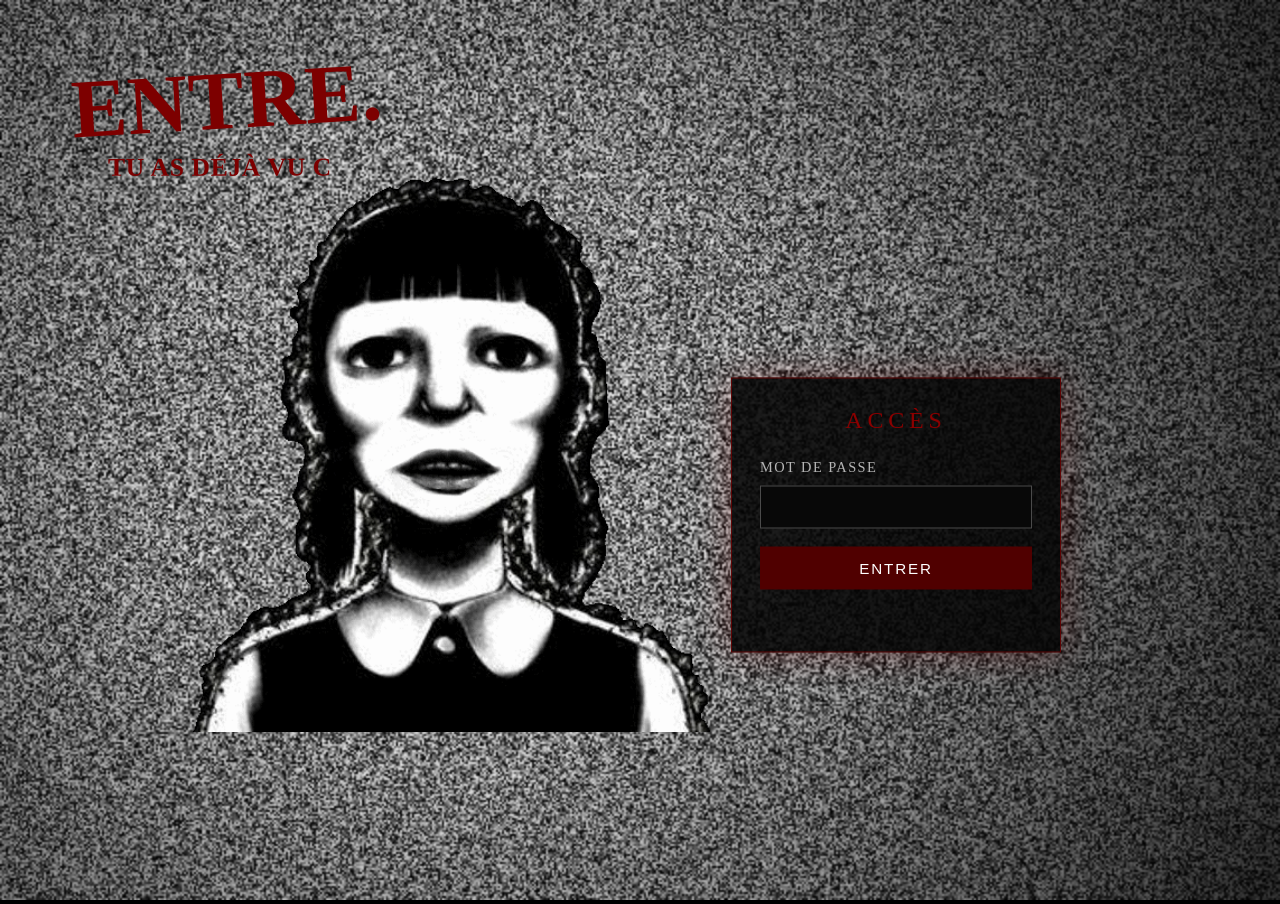
==== historique.html @ cc0117b8 "Add files via upload" ====
<!DOCTYPE html>
<html lang="fr">

<head>

    <meta charset="UTF-8">

    <meta
        name="viewport"
        content="width=device-width, initial-scale=1.0"
    >

    <title>
        Historique — Magical Pyan !!!
    </title>

    <link
        rel="stylesheet"
        href="style.css"
    >

</head>


<body class="list-page-body">


    <!-- =========================
         NAVIGATION
    ========================== -->

    <header class="navbar">

        <a
            href="index.html"
            class="logo"
        >
            Magical Pyan !!!
        </a>


        <nav class="menu">

            <a
                href="index.html"
                class="menu-link"
            >
                Accueil
            </a>

            <a
                href="magical-girls.html"
                class="menu-link"
            >
                Magical Girls
            </a>

            <a
                href="romance.html"
                class="menu-link"
            >
                Romance
            </a>

        </nav>


        <div class="nav-actions">

            <a
    href="ma-liste.html"
    class="nav-button nav-button-link"
>
    ♡ Ma liste
</a>


<a
    href="mon-espace.html"
    class="nav-button nav-button-link"
>
    ♡ Mon espace
</a>


<button
    class="nav-button"
    id="search-button"
    type="button"
>
    ⌕ Rechercher
</button>
        </div>

    </header>



    <!-- =========================
         RECHERCHE
    ========================== -->

    <section
        class="search-panel"
        id="search-panel"
    >

        <div class="search-box">

            <span class="search-icon">
                ⌕
            </span>


            <input
                type="search"
                id="search-input"
                placeholder="Rechercher un anime ou un titre alternatif..."
                autocomplete="off"
            >


            <button
                type="button"
                id="close-search"
                class="close-search"
                aria-label="Fermer la recherche"
            >
                ×
            </button>

        </div>


        <div
            class="search-results"
            id="search-results"
        ></div>

    </section>



    <!-- =========================
         HISTORIQUE
    ========================== -->

    <main class="my-list-page">

        <section class="my-list-section">


            <div class="my-list-heading">

                <p class="section-kicker">
                    ✧ Ton activité
                </p>

                <h1>
                    Historique
                </h1>

            </div>



            <!-- =====================
                 HISTORIQUE VIDE
            ====================== -->

            <div
                class="my-list-empty"
                id="history-empty"
            >

                <p class="empty-message">
                    ✧ Ton historique est encore vide ✧
                </p>

                <p class="empty-description">
                    Regarde un épisode pour le retrouver ici !
                </p>

            </div>



            <!-- =====================
                 HISTORIQUE
            ====================== -->

            <div
                class="history-list"
                id="history-list"
            ></div>


        </section>

    </main>



    <!-- =========================
         FOOTER
    ========================== -->

    <footer>

        <div class="footer-logo">
            Magical Pyan !!!
        </div>

        <p>
            ✧ Un petit coin magique pour regarder des anime ✧
        </p>

    </footer>



    <script src="script.js"></script>

</body>

</html>
---- style.css ----
```css
/* =========================================
   MAGICAL PYAN !!!
   STYLE
========================================= */


/* =========================================
   BASE
========================================= */

* {
    margin: 0;
    padding: 0;
    box-sizing: border-box;

    /*
       Le curseur reste toujours le même,
       même sur les éléments cliquables.
    */

    cursor: url("data:image/svg+xml,%3Csvg xmlns='http://www.w3.org/2000/svg' width='32' height='32' viewBox='0 0 32 32'%3E%3Cpath d='M16 27 C14 25 5 20 5 12 C5 7 11 5 16 10 C21 5 27 7 27 12 C27 20 18 25 16 27Z' fill='white' transform='rotate(180 16 16)'/%3E%3C/svg%3E") 16 16, auto;
}


html {
    scroll-behavior: smooth;
}


body {
    min-height: 100vh;

    font-family:
        Georgia,
        "Times New Roman",
        serif;

    color: #74677c;

    background:
        radial-gradient(
            circle at 10% 10%,
            rgba(255, 225, 242, 0.55),
            transparent 25%
        ),
        radial-gradient(
            circle at 90% 10%,
            rgba(218, 240, 255, 0.65),
            transparent 28%
        ),
        radial-gradient(
            circle at 50% 100%,
            rgba(240, 226, 255, 0.6),
            transparent 30%
        ),
        #fffaff;

    overflow-x: hidden;
}


/* =========================================
   NAVIGATION
========================================= */

.navbar {
    width: 100%;

    display: flex;
    align-items: center;
    justify-content: space-between;

    padding: 24px 5%;

    background:
        rgba(
            255,
            250,
            255,
            0.9
        );

    border-bottom:
        1px solid
        rgba(
            203,
            177,
            214,
            0.2
        );

    position: relative;

    z-index: 10;
}


/* =========================================
   LOGO
========================================= */

.logo {
    color: #fff1a8;

    text-decoration: none;

    font-size: 1.7rem;

    font-weight: bold;

    letter-spacing: 1px;

    text-shadow: none;

    transition:
        transform 0.2s ease;
}


.logo:hover {
    transform:
        scale(1.02);

    text-shadow: none;
}


/* =========================================
   MENU
========================================= */

.menu {
    display: flex;

    align-items: center;

    gap: 38px;

    margin-left: 30px;
}


.menu-link {
    position: relative;

    color: #817488;

    text-decoration: none;

    font-size: 1rem;

    font-weight: normal;

    transition:
        color 0.2s ease,
        font-size 0.2s ease;

    text-shadow: none;
}


/* Survol */

.menu-link:hover {
    color: #ffffff;

    font-size: 1.045rem;

    text-shadow: none;
}


/* ÉTOILE SOUS LE LIEN */

.menu-link::after {
    content: "✦";

    position: absolute;

    left: 50%;

    bottom: -17px;

    transform:
        translateX(-50%)
        translateY(4px);

    color: transparent;

    font-size: 0.65rem;

    transition:
        color 0.2s ease,
        transform 0.2s ease;
}


.menu-link:hover::after {
    color: #ffffff;

    transform:
        translateX(-50%)
        translateY(0);
}


/*
   L'onglet actif conserve sa couleur normale.
*/

.menu-link.active {
    color: #817488;

    text-shadow: none;
}


/* =========================================
   BOUTONS DE NAVIGATION
========================================= */

.nav-actions {
    display: flex;

    gap: 10px;
}


.nav-button {
    border:
        1px solid
        rgba(
            190,
            157,
            211,
            0.25
        );

    background:
        rgba(
            255,
            255,
            255,
            0.65
        );

    color: #806d8b;

    padding:
        9px
        14px;

    border-radius: 20px;

    font-family: inherit;

    font-size: 0.85rem;

    text-shadow: none;

    transition:
        background 0.2s ease,
        transform 0.2s ease;
}


.nav-button:hover {
    background: #ffffff;

    transform:
        translateY(-2px);
}


/* =========================================
   SECTION À L'AFFICHE
========================================= */

.featured-section {
    width: 90%;

    max-width: 1250px;

    margin: 0 auto;

    padding:
        75px
        0
        55px;
}


.featured-section .section-heading {
    margin-bottom: 28px;
}


.section-kicker {
    color: #c68db4;

    font-size: 0.75rem;

    letter-spacing: 2px;

    margin-bottom: 6px;

    text-shadow: none;
}


.featured-section .section-heading h1 {
    color: #806a8b;

    font-size: 2.3rem;

    font-weight: normal;

    text-shadow: none;
}


/* =========================================
   GRANDE CARTE À L'AFFICHE
========================================= */

.featured-anime {
    display: grid;

    grid-template-columns:
        minmax(300px, 1fr)
        minmax(300px, 1fr);

    gap: 55px;

    align-items: center;

    padding: 25px;

    border-radius: 28px;

    background:
        rgba(
            255,
            255,
            255,
            0.5
        );

    border:
        1px solid
        rgba(
            202,
            174,
            216,
            0.22
        );

    /*
       Important :
       la grande carte est maintenant
       un lien et ne doit pas souligner
       tout son contenu.
    */

    text-decoration: none;

    color: inherit;
}


.featured-anime:hover {
    text-decoration: none;

    color: inherit;
}


/* =========================================
   IMAGE GRANDE CARTE
========================================= */

.featured-image {
    width: 100%;

    height: 430px;

    display: flex;

    align-items: center;

    justify-content: center;

    overflow: hidden;

    border-radius: 22px;

    background:
        radial-gradient(
            circle at 50% 35%,
            #ffffff 0%,
            #eee1fa 38%,
            #dceefa 100%
        );

    border:
        1px solid
        rgba(
            196,
            170,
            216,
            0.2
        );
}


.featured-image img {
    width: 100%;

    height: 100%;

    display: block;

    object-fit: cover;
}


/* =========================================
   INFORMATIONS GRANDE CARTE
========================================= */

.featured-info {
    padding: 20px;
}


.featured-label {
    color: #c18aad;

    font-size: 0.7rem;

    letter-spacing: 3px;

    margin-bottom: 10px;

    text-shadow: none;
}


.featured-info h2 {
    color: #806b89;

    font-size: 2.8rem;

    font-weight: normal;

    text-shadow: none;
}


.featured-description {
    max-width: 500px;

    margin-top: 20px;

    color: #827688;

    line-height: 1.8;

    font-size: 1rem;

    text-shadow: none;
}


/* =========================================
   TAGS
========================================= */

.tags {
    display: flex;

    flex-wrap: wrap;

    gap: 8px;

    margin-top: 18px;
}


.tags span {
    padding:
        6px
        12px;

    border-radius: 20px;

    background:
        rgba(
            239,
            222,
            246,
            0.7
        );

    color: #96769f;

    font-size: 0.7rem;

    text-shadow: none;
}


/* =========================================
   BOUTONS PRINCIPAUX
========================================= */

.featured-buttons {
    display: flex;

    gap: 12px;

    margin-top: 28px;
}


.main-button,
.secondary-button {
    padding:
        13px
        20px;

    border-radius: 30px;

    font-family: inherit;

    font-size: 0.9rem;

    text-shadow: none;

    transition:
        transform 0.2s ease,
        background 0.2s ease;
}


.main-button {
    border: none;

    color: #ffffff;

    background:
        linear-gradient(
            135deg,
            #d99abb,
            #baa1d8
        );
}


.secondary-button {
    border:
        1px solid
        rgba(
            190,
            157,
            211,
            0.3
        );

    background:
        rgba(
            255,
            255,
            255,
            0.7
        );

    color: #846e8f;
}


.main-button:hover,
.secondary-button:hover {
    transform:
        translateY(-2px);
}


/* =========================================
   CONTINUER LE VISIONNAGE
========================================= */

.content-section {
    width: 90%;

    max-width: 1250px;

    margin: 0 auto;

    padding:
        55px
        0
        100px;
}


.content-section .section-heading {
    display: flex;

    align-items: end;

    justify-content: space-between;

    margin-bottom: 28px;
}


.content-section h2 {
    color: #806a8b;

    font-size: 2rem;

    font-weight: normal;

    text-shadow: none;
}


.see-all {
    color: #b17da7;

    text-decoration: none;

    font-size: 0.9rem;

    text-shadow: none;
}


.see-all:hover {
    color: #d080ae;
}


/* =========================================
   CARTES ANIME
========================================= */

.anime-row {
    display: flex;

    gap: 22px;

    flex-wrap: wrap;
}


.anime-card {
    width: 230px;

    display: block;

    text-decoration: none;

    color: inherit;

    transition:
        transform 0.2s ease;
}


.anime-card:hover {
    transform:
        translateY(-5px);

    text-decoration: none;
}


/*
   Les miniatures normales restent
   verticales.
*/

.anime-image {
    width: 100%;

    height: 300px;

    display: flex;

    align-items: center;

    justify-content: center;

    overflow: hidden;

    border-radius: 20px;

    background:
        linear-gradient(
            145deg,
            #f8e6f3,
            #e3eefb
        );

    border:
        1px solid
        rgba(
            191,
            158,
            211,
            0.25
        );
}


.anime-image img {
    width: 100%;

    height: 100%;

    display: block;

    object-fit: cover;
}


.anime-info {
    padding:
        12px
        4px;
}


.anime-info h3 {
    color: #806b88;

    font-size: 1rem;

    font-weight: normal;

    text-shadow: none;
}


.anime-info p {
    color: #a99aaa;

    margin-top: 4px;

    font-size: 0.8rem;

    text-shadow: none;
}


/* =========================================
   BARRE DE PROGRESSION
========================================= */

.progress {
    width: 100%;

    height: 4px;

    background: #eee2f0;

    overflow: hidden;
}


.progress-bar {
    width: 35%;

    height: 100%;

    background:
        linear-gradient(
            90deg,
            #d89abb,
            #bca1d7
        );
}


/* =========================================
   FOOTER
========================================= */

footer {
    padding:
        45px
        20px;

    text-align: center;

    border-top:
        1px solid
        rgba(
            190,
            157,
            211,
            0.2
        );

    background:
        rgba(
            255,
            247,
            255,
            0.7
        );
}


.footer-logo {
    color: #fff1a8;

    font-size: 1.3rem;

    font-weight: bold;

    text-shadow: none;
}


footer p {
    margin-top: 10px;

    color: #a99aaa;

    font-size: 0.8rem;

    text-shadow: none;
}


/* =========================================
   PAGE DE PRÉSENTATION D'ANIME
========================================= */

.anime-page {
    width:
        min(
            1050px,
            88%
        );

    margin: 0 auto;

    padding:
        70px
        0
        100px;
}


.anime-hero {
    display: grid;

    grid-template-columns:
        280px
        minmax(0, 1fr);

    gap: 48px;

    align-items: center;
}


/* Couverture */

.anime-cover {
    width: 100%;

    aspect-ratio: 2 / 3;

    overflow: hidden;

    border-radius: 24px;

    background: #ffffff;
}


.anime-cover img {
    width: 100%;

    height: 100%;

    display: block;

    object-fit: cover;
}


/* Informations */

.anime-information {
    max-width: 680px;
}


.anime-category {
    margin:
        0
        0
        12px;

    color: #c9a9d9;

    font-size: 0.8rem;

    letter-spacing: 0.08em;

    text-transform: uppercase;
}


.anime-information h1 {
    margin:
        0
        0
        22px;

    color: #806b89;

    font-size:
        clamp(
            2.3rem,
            5vw,
            4rem
        );

    line-height: 1;

    font-weight: normal;

    text-shadow: none;
}


.anime-description {
    margin:
        0
        0
        28px;

    max-width: 650px;

    color: #827688;

    font-size: 1rem;

    line-height: 1.8;

    text-shadow: none;
}


.anime-details {
    margin-bottom: 30px;
}


.anime-details p {
    margin: 7px 0;

    color: #827688;

    line-height: 1.6;
}


.anime-details strong {
    color: #806b89;
}


/* =========================================
   BOUTON AJOUTER À MA LISTE
========================================= */

.primary-button {
    border: none;

    padding:
        14px
        24px;

    border-radius: 999px;

    background: #f5dff3;

    color: #765477;

    font-family: inherit;

    font-size: 1rem;

    transition:
        transform 0.2s ease,
        background 0.2s ease;
}


.primary-button:hover {
    background: #f0d3eb;

    transform:
        translateY(-2px);
}


/* =========================================
   SAISONS
========================================= */

.seasons-section {
    margin-top: 80px;
}


.seasons-heading {
    margin-bottom: 25px;
}


.seasons-heading .section-small-title {
    margin:
        0
        0
        4px;

    color: #c9a9d9;

    font-size: 0.8rem;

    text-transform: uppercase;

    letter-spacing: 0.1em;
}


.seasons-heading h2 {
    margin: 0;

    color: #806a8b;

    font-size: 1.9rem;

    font-weight: normal;

    text-shadow: none;
}


/* Grille */

.season-grid {
    display: grid;

    grid-template-columns:
        repeat(
            2,
            320px
        );

    gap: 24px;

    justify-content: center;
}


/* Carte saison */

.season-card {
    display: block;

    width: 320px;

    overflow: hidden;

    text-decoration: none;

    color: inherit;

    border-radius: 20px;

    background:
        rgba(
            255,
            255,
            255,
            0.7
        );

    border:
        1px solid
        rgba(
            202,
            174,
            216,
            0.2
        );

    transition:
        transform 0.2s ease;
}


.season-card:hover {
    transform:
        translateY(-4px);

    text-decoration: none;
}


/* Image saison */

.season-image {
    width: 100%;

    aspect-ratio: 16 / 9;

    overflow: hidden;
}


.season-image img {
    width: 100%;

    height: 100%;

    display: block;

    object-fit: cover;

    transition:
        transform 0.35s ease;
}


.season-card:hover .season-image img {
    transform:
        scale(1.04);
}


/* Texte saison */

.season-card-content {
    padding:
        16px
        18px
        19px;
}


.season-card-content h3 {
    margin:
        0
        0
        6px;

    color: #806b89;

    font-size: 1.15rem;

    font-weight: normal;

    text-shadow: none;
}


.season-card-content p {
    margin: 0;

    color: #806d86;

    font-size: 0.85rem;
}


/* =========================================
   CARTE CONTINUER
========================================= */


/*
   Cachée tant qu'aucun épisode
   n'a été commencé.
*/


/* =========================================
   TABLETTE
========================================= */

@media (max-width: 900px) {

    .navbar {
        flex-wrap: wrap;

        gap: 18px;
    }


    .menu {
        order: 3;

        width: 100%;

        justify-content: center;

        margin-left: 0;
    }


    .featured-anime {
        grid-template-columns: 1fr;

        gap: 30px;
    }


    .featured-image {
        height: 350px;
    }


    .anime-hero {
        grid-template-columns:
            240px
            minmax(0, 1fr);

        gap: 35px;
    }


    .season-grid {
        grid-template-columns:
            repeat(
                2,
                280px
            );
    }


    .season-card {
        width: 280px;
    }

}


/* =========================================
   TÉLÉPHONE
========================================= */

@media (max-width: 600px) {

    .navbar {
        padding:
            18px
            5%;
    }


    .logo {
        font-size: 1.3rem;
    }


    .menu {
        gap: 20px;
    }


    .menu-link {
        font-size: 0.85rem;
    }


    .nav-actions {
        width: 100%;

        justify-content: center;
    }


    .featured-section {
        padding-top: 50px;
    }


    .featured-anime {
        padding: 15px;

        gap: 20px;
    }


    .featured-image {
        height: 280px;
    }


    .featured-info h2 {
        font-size: 2rem;
    }


    .featured-buttons {
        flex-direction: column;
    }


    .main-button,
    .secondary-button {
        width: 100%;

        text-align: center;
    }


    .content-section h2 {
        font-size: 1.5rem;
    }


    .anime-card {
        width: 180px;
    }


    .anime-image {
        height: 240px;
    }


    /* Page anime */

    .anime-page {
        width: 90%;

        padding-top: 45px;
    }


    .anime-hero {
        grid-template-columns: 1fr;

        gap: 30px;
    }


    .anime-cover {
        width:
            min(
                270px,
                100%
            );

        margin: 0 auto;
    }


    .anime-information {
        max-width: none;
    }


    /* Saisons */

    .seasons-section {
        margin-top: 65px;
    }


    .season-grid {
        grid-template-columns: 1fr;

        justify-items: center;
    }


    .season-card {
        width:
            min(
                320px,
                100%
            );
    }

}


/* =========================================
   MOTEUR DE RECHERCHE
========================================= */

.search-panel {
    width: 90%;

    max-width: 850px;

    margin: 0 auto;

    padding: 22px 0 0;

    display: none;
}


.search-panel.open {
    display: block;
}


.search-box {
    position: relative;

    display: flex;

    align-items: center;

    width: 100%;

    background:
        rgba(
            255,
            255,
            255,
            0.82
        );

    border:
        1px solid
        rgba(
            190,
            157,
            211,
            0.28
        );

    border-radius: 24px;

    padding:
        5px
        12px
        5px
        18px;
}


.search-icon {
    color: #b17da7;

    font-size: 1.05rem;

    margin-right: 10px;
}


#search-input {
    flex: 1;

    width: 100%;

    border: none;

    outline: none;

    background: transparent;

    color: #74677c;

    font-family: inherit;

    font-size: 1rem;

    padding: 12px 0;
}


#search-input::placeholder {
    color: #b7a8ba;
}


.close-search {
    border: none;

    background: transparent;

    color: #b59ab8;

    font-family: inherit;

    font-size: 1.45rem;

    padding:
        6px
        8px;

    line-height: 1;
}


.close-search:hover {
    color: #806a8b;
}


/* Résultats */

.search-results {
    margin-top: 12px;
}


.search-result {
    display: flex;

    align-items: center;

    gap: 16px;

    width: 100%;

    padding: 12px;

    margin-bottom: 8px;

    border-radius: 18px;

    background:
        rgba(
            255,
            255,
            255,
            0.76
        );

    border:
        1px solid
        rgba(
            202,
            174,
            216,
            0.16
        );

    text-decoration: none;

    color: inherit;

    transition:
        transform 0.2s ease,
        background 0.2s ease;
}


.search-result:hover {
    transform:
        translateY(-2px);

    background:
        rgba(
            255,
            255,
            255,
            0.95
        );

    text-decoration: none;
}


.search-result-image {
    width: 65px;

    height: 85px;

    flex-shrink: 0;

    overflow: hidden;

    border-radius: 12px;

    background:
        linear-gradient(
            145deg,
            #f8e6f3,
            #e3eefb
        );
}


.search-result-image img {
    width: 100%;

    height: 100%;

    display: block;

    object-fit: cover;
}


.search-result-info {
    min-width: 0;
}


.search-result-title {
    color: #806b88;

    font-size: 1rem;

    font-weight: normal;

    margin-bottom: 5px;
}


.search-result-meta {
    color: #a99aaa;

    font-size: 0.78rem;

    line-height: 1.5;
}


.search-empty {
    padding: 18px;

    text-align: center;

    color: #a99aaa;

    font-size: 0.9rem;

    background:
        rgba(
            255,
            255,
            255,
            0.55
        );

    border-radius: 18px;
}


/* =========================================
   BOUTONS LIENS DE NAVIGATION
========================================= */

.nav-button-link {
    display: inline-flex;

    align-items: center;

    justify-content: center;

    text-decoration: none;

    white-space: nowrap;

    cursor: inherit;
}


.nav-button-link:hover {
    text-decoration: none;
}


/* =========================================
   PAGE MA LISTE
========================================= */

.list-page-body {
    min-height: 100vh;

    display: flex;

    flex-direction: column;
}


.my-list-page {
    flex: 1;

    width: 90%;

    max-width: 1250px;

    margin: 0 auto;

    padding:
        75px
        0
        100px;
}


.my-list-section {
    width: 100%;
}


.my-list-heading {
    margin-bottom: 38px;
}


.my-list-heading h1 {
    margin: 0;

    color: #806a8b;

    font-size: 2.5rem;

    font-weight: normal;

    text-shadow: none;
}


/* =========================================
   LISTE VIDE
========================================= */

.my-list-empty {
    width: 100%;

    padding:
        65px
        30px;

    text-align: center;

    border:
        1px solid
        rgba(
            202,
            174,
            216,
            0.18
        );

    border-radius: 28px;

    background:
        rgba(
            255,
            255,
            255,
            0.45
        );
}


.empty-message {
    margin: 0;

    color: #806b89;

    font-size: 1.25rem;

    text-shadow: none;
}


.empty-description {
    margin-top: 12px;

    color: #a99aaa;

    font-size: 0.95rem;

    text-shadow: none;
}


/* =========================================
   GRILLE MA LISTE
========================================= */

.my-list-grid {
    display: grid;

    grid-template-columns:
        repeat(
            auto-fill,
            minmax(
                210px,
                230px
            )
        );

    gap: 30px;

    padding:
        5px
        10px
        20px;
}


/* =========================================
   CARTE MA LISTE
========================================= */

.my-list-card {
    display: block;

    width: 100%;

    text-decoration: none;

    color: inherit;

    overflow: hidden;

    border-radius: 20px;

    background:
        rgba(
            255,
            255,
            255,
            0.65
        );

    border:
        1px solid
        rgba(
            202,
            174,
            216,
            0.2
        );

    transition:
        transform 0.2s ease;
}


.my-list-card:hover {
    transform:
        translateY(-5px);

    text-decoration: none;
}


.my-list-card-image {
    width: 100%;

    height: 300px;

    overflow: hidden;
}


.my-list-card-image img {
    width: 100%;

    height: 100%;

    display: block;

    object-fit: cover;
}


.my-list-card-info {
    padding:
        14px
        14px
        17px;
}


.my-list-card-info h2 {
    margin: 0;

    color: #806b88;

    font-size: 1rem;

    font-weight: normal;

    text-shadow: none;
}


.my-list-card-info p {
    margin-top: 6px;

    color: #a99aaa;

    font-size: 0.78rem;

    line-height: 1.5;

    text-shadow: none;
}


/* =========================================
   PIED DE PAGE DE MA LISTE
========================================= */

.list-page-body footer {
    margin-top: auto;
}


/* =========================================
   RESPONSIVE MA LISTE
========================================= */

@media (max-width: 600px) {

    .my-list-page {
        width: 90%;

        padding-top: 50px;
    }


    .my-list-heading h1 {
        font-size: 2rem;
    }


    .my-list-grid {
        grid-template-columns:
            repeat(
                2,
                minmax(0, 1fr)
            );

        gap: 18px;

        padding-left: 5px;

        padding-right: 5px;
    }


    .my-list-card-image {
        height: 240px;
    }

}


/* =========================================
   LECTEUR — PAGE
========================================= */

.player-page {
    width:
        min(
            1000px,
            90%
        );

    margin: 0 auto;

    padding:
        65px
        0
        90px;

    text-align: center;
}


/* =========================================
   SÉLECTEURS
========================================= */

.episode-controls {
    display: flex;

    justify-content: center;

    align-items: center;

    flex-wrap: wrap;

    gap: 18px;

    margin-bottom: 25px;
}


.season-selector,
.episode-selector {
    display: flex;

    align-items: center;

    gap: 9px;

    padding:
        8px
        15px;

    border-radius: 999px;

    background:
        rgba(
            255,
            255,
            255,
            0.78
        );

    border:
        1px solid
        rgba(
            202,
            174,
            216,
            0.3
        );
}


.season-selector label,
.episode-selector label {
    color: #9b7ca2;

    font-size: 0.9rem;
}


.season-selector select,
.episode-selector select {
    border: none;

    outline: none;

    background: transparent;

    color: #806b89;

    font-family: inherit;

    font-size: 0.9rem;

    cursor: inherit;
}


/* =========================================
   BOUTONS ÉPISODES
========================================= */

.episode-navigation {
    display: flex;

    justify-content: center;

    align-items: center;

    gap: 15px;

    margin-bottom: 25px;

    flex-wrap: wrap;
}


.episode-nav-button {
    position: relative;

    border: none;

    padding:
        12px
        20px;

    border-radius: 999px;

    background:
        linear-gradient(
            135deg,
            #f5dff3,
            #e5e9fb
        );

    color: #806b89;

    font-family: inherit;

    font-size: 0.9rem;

    transition:
        transform 0.2s ease,
        background 0.2s ease;
}


.episode-nav-button:hover {
    transform:
        translateY(-3px);

    background:
        linear-gradient(
            135deg,
            #f9e6f5,
            #e9edff
        );
}


.episode-nav-button:disabled {
    opacity: 0.45;

    transform: none;
}


/* =========================================
   CADRE DU LECTEUR
========================================= */

.video-wrapper {
    position: relative;

    width: 100%;

    aspect-ratio: 16 / 9;

    overflow: hidden;

    border-radius: 28px;

    background:
        radial-gradient(
            circle at 50% 50%,
            #f9f0ff 0%,
            #ece9fb 55%,
            #e4edf9 100%
        );

    border:
        1px solid
        rgba(
            202,
            174,
            216,
            0.3
        );
}


/* La vidéo */

.video-wrapper video {
    width: 100%;

    height: 100%;

    display: block;

    object-fit: contain;

    background: #f5eff8;
}


/* =========================================
   PETITES DÉCORATIONS
========================================= */

.video-decoration {
    position: absolute;

    z-index: 2;

    color:
        rgba(
            255,
            255,
            255,
            0.9
        );

    font-size: 1.1rem;

    pointer-events: none;
}


.video-decoration.top-left {
    top: 12px;

    left: 16px;
}


.video-decoration.top-right {
    top: 12px;

    right: 16px;
}


.video-decoration.bottom-left {
    bottom: 42px;

    left: 16px;
}


.video-decoration.bottom-right {
    bottom: 42px;

    right: 16px;
}


/* =========================================
   RETOUR À L'ANIME
========================================= */

.back-to-anime {
    display: inline-block;

    margin-top: 25px;

    color: #a77ca1;

    text-decoration: none;

    font-size: 0.9rem;

    transition:
        transform 0.2s ease,
        color 0.2s ease;
}


.back-to-anime:hover {
    color: #d080ae;

    transform:
        translateY(-2px);

    text-decoration: none;
}


/* =========================================
   RESPONSIVE — LECTEUR
========================================= */

@media (max-width: 600px) {

    .player-page {
        width: 92%;

        padding-top: 45px;
    }


    .episode-controls {
        flex-direction: column;

        gap: 10px;
    }


    .episode-navigation {
        flex-direction: column;

        width: 100%;
    }


    .episode-nav-button {
        width: 100%;
    }


    .video-wrapper {
        border-radius: 20px;
    }

}


/* =========================================
   CONTINUER LE VISIONNAGE
========================================= */

.watching-card {
    width: 230px;

    display: block;

    text-decoration: none;

    color: inherit;

    transition:
        transform 0.2s ease;
}


.watching-card:hover {
    transform:
        translateY(-5px);

    text-decoration: none;
}


.watching-card .anime-image {
    width: 100%;

    height: 300px;

    overflow: hidden;

    border-radius: 20px;
}


.watching-card .anime-image img {
    width: 100%;

    height: 100%;

    display: block;

    object-fit: cover;
}


#watching-grid {
    padding-left: 10px;

    padding-right: 10px;
}


@media (max-width: 600px) {

    .watching-card {
        width: 180px;
    }


    .watching-card .anime-image {
        height: 240px;
    }

}


/* =========================================
   HISTORIQUE
========================================= */

.history-list {
    display: flex;

    flex-direction: column;

    gap: 12px;

    width: 100%;

    padding:
        5px
        10px
        20px;
}


.history-item {
    display: flex;

    align-items: center;

    gap: 18px;

    width: 100%;

    padding:
        12px
        15px;

    border-radius: 20px;

    background:
        rgba(
            255,
            255,
            255,
            0.65
        );

    border:
        1px solid
        rgba(
            202,
            174,
            216,
            0.18
        );

    text-decoration: none;

    color: inherit;

    transition:
        transform 0.2s ease,
        background 0.2s ease;
}


.history-item:hover {
    transform:
        translateY(-2px);

    background:
        rgba(
            255,
            255,
            255,
            0.9
        );

    text-decoration: none;
}


.history-item-image {
    width: 70px;

    height: 90px;

    flex-shrink: 0;

    overflow: hidden;

    border-radius: 13px;
}


.history-item-image img {
    width: 100%;

    height: 100%;

    display: block;

    object-fit: cover;
}


.history-item-info {
    min-width: 0;
}


.history-item-info h2 {
    margin: 0;

    color: #806b88;

    font-size: 1rem;

    font-weight: normal;

    text-shadow: none;
}


.history-item-episode {
    margin-top: 6px;

    color: #96769f;

    font-size: 0.8rem;
}


.history-item-date {
    margin-top: 4px;

    color: #aaa0ab;

    font-size: 0.72rem;
}


@media (max-width: 600px) {

    .history-list {
        padding-left: 5px;

        padding-right: 5px;
    }


    .history-item {
        gap: 12px;

        padding: 10px;
    }


    .history-item-image {
        width: 58px;

        height: 76px;
    }

}


/* =========================================
   MON ESPACE
========================================= */

.my-space-page {
    padding-bottom: 100px;
}


.my-space-grid {
    width: 90%;

    max-width: 1100px;

    margin:
        50px
        auto
        0;

    display: flex;

    flex-direction: column;

    gap: 25px;
}


.my-space-card {
    display: flex;

    align-items: center;

    gap: 25px;

    padding: 30px;

    text-decoration: none;

    border-radius: 24px;
}


.my-space-card-icon {
    width: 65px;

    height: 65px;

    flex-shrink: 0;

    display: flex;

    align-items: center;

    justify-content: center;

    border-radius: 50%;

    font-size: 28px;
}


.my-space-card-content h2 {
    margin:
        0
        0
        10px;
}


.my-space-card-content p {
    margin: 0;
}


.my-space-card-disabled {
    cursor: inherit;
}


/* =========================================
   CORRECTIONS — MON ESPACE
========================================= */


/* Les liens restent noirs même après avoir été cliqués */

.my-space-card,
.my-space-card:visited,
.my-space-card:hover,
.my-space-card:active {
    color: #000000;
}


/* Le texte sous chaque rubrique garde la même couleur */

.my-space-card-content p,
.my-space-card-content p:visited,
.my-space-card-content p:hover,
.my-space-card-content p:active {
    color: inherit;
}


/* =========================================
   FORMULAIRE — MON ESPACE
========================================= */

.contact-section {
    width: 90%;

    max-width: 900px;

    margin:
        70px
        auto
        0;

    display: none;
}


.contact-section.open {
    display: block;
}


.contact-form {
    margin-top: 30px;
}


.contact-field {
    margin-bottom: 25px;
}


.contact-field label {
    display: block;

    margin-bottom: 10px;
}


.contact-field input,
.contact-field select,
.contact-field textarea {
    width: 100%;

    box-sizing: border-box;
}


.contact-field textarea {
    resize: vertical;

    min-height: 220px;
}


.contact-word-count {
    margin-top: 8px;
}


.contact-word-count.too-many-words {
    font-weight: bold;
}


.contact-error,
.contact-success {
    margin-top: 15px;
}


.contact-submit {
    margin-top: 15px;
}


/* =========================================
   PAGE D'ACCÈS
========================================= */

.access-page {
    margin: 0;

    min-height: 100vh;

    background: #000000;

    overflow: hidden;
}


.access-screen {
    position: relative;

    min-height: 100vh;

    background-color: #000000;
}


/* =========================================
   NANA ANIMÉE
========================================= */

.access-nana {
    position: absolute;

    z-index: 1;

    width:
        min(
            100vh,
            560px
        );

    height:
        min(
            100vh,
            560px
        );

    object-fit: contain;

    left: 35%;

    top: 50%;

    transform:
        translate(
            -50%,
            -50%
        );

    pointer-events: none;

    user-select: none;

    -webkit-user-drag: none;

    /*
       L'image PNG/GIF ne peut pas être
       sélectionnée ou déplacée.
    */
}


/* =========================
   VOILE SOMBRE
========================= */

.access-screen::before {

    content: "";

    position: absolute;

    inset: 0;

    background:
        radial-gradient(
            circle at 36% 48%,
            transparent 0%,
            rgba(
                0,
                0,
                0,
                0.08
            ) 34%,
            rgba(
                0,
                0,
                0,
                0.78
            ) 100%
        );

    pointer-events: none;
}


/* =========================
   MESSAGE
========================= */

.access-message {

    position: absolute;

    z-index: 2;

    top: 7%;

    left: 4%;

    width: 55%;

    text-align: left;

    color: #7d0000;

    /*
       Chiller donne un rendu très irrégulier
       lorsqu'il est disponible.
       Les autres polices servent de secours.
    */

    font-family:
        "Chiller",
        "Creepster",
        "Brush Script MT",
        Georgia,
        "Times New Roman",
        serif;

    font-weight: bold;

    text-transform: uppercase;

    letter-spacing: 0.04em;

    line-height: 0.95;

    transform:
        rotate(-1.4deg);

        .access-message {
}

.access-message p {
}

}


/* Tous les paragraphes */

.access-message p {
    margin: 0;
}


/* ENTRE. */

.access-message p:first-child {

    display: inline-block;

    margin-left: 3%;

    font-size:
        clamp(
            3rem,
            6.5vw,
            6rem
        );

    line-height: 0.8;

    transform:
        rotate(-2deg);
}


/* Deuxième partie */

.access-message p:last-child {

    width: 92%;

    margin-top: 22px;

    margin-left: 8%;

    font-size:
        clamp(
            1rem,
            2vw,
            1.65rem
        );

    line-height: 1.25;

    transform:
        rotate(1.3deg);
}


/* =========================
   PANNEAU D'ACCÈS
========================= */

.access-panel {

    position: absolute;

    z-index: 3;

    top: 57%;

    left: 70%;

    /*
       Le panneau reste parfaitement droit.
    */

    transform:
        translate(
            -50%,
            -50%
        );

    width:
        min(
            90%,
            330px
        );

    padding: 28px;

    box-sizing: border-box;

    background:
        rgba(
            4,
            4,
            4,
            0.88
        );

    border:
        1px solid
        rgba(
            125,
            0,
            0,
            0.72
        );

    box-shadow:
        0 0 35px
        rgba(
            80,
            0,
            0,
            0.45
        );
}


/* =========================
   TITRE DU PANNEAU
========================= */

.access-panel-title {

    margin-bottom: 25px;

    text-align: center;

    color: #8b0000;

    font-family:
        Georgia,
        "Times New Roman",
        serif;

    font-size: 1.5rem;

    letter-spacing: 0.2em;

    text-transform: uppercase;
}


/* =========================
   LABEL
========================= */

.access-label {

    display: block;

    margin-bottom: 10px;

    color: #b5b5b5;

    font-size: 0.9rem;

    text-transform: uppercase;

    letter-spacing: 0.1em;
}


/* =========================
   CHAMP
========================= */

.access-password {

    width: 100%;

    box-sizing: border-box;

    padding:
        13px
        14px;

    background: #080808;

    border:
        1px solid
        #4a4a4a;

    color: #ffffff;

    outline: none;
}


.access-password:focus {

    border-color:
        #8b0000;
}


/* =========================
   BOUTON
========================= */

.access-submit {

    width: 100%;

    margin-top: 18px;

    padding: 13px;

    background: #500000;

    border: none;

    color: #ffffff;

    cursor: pointer;

    font-size: 0.95rem;

    letter-spacing: 0.12em;

    text-transform: uppercase;
}


.access-submit:hover {

    background: #760000;
}


/* =========================
   ERREUR
========================= */

.access-error {

    min-height: 20px;

    margin:
        14px
        0
        0;

    text-align: center;

    color: #a00000;

    font-size: 0.9rem;
}


@media (max-width: 800px) {

    .access-message {

        top: 6%;

        left: 4%;

        width: 92%;
    }


    .access-message p:first-child {

        margin-left: 0;
    }


    .access-message p:last-child {

        margin-left: 3%;
    }


    .access-panel {

        top: 72%;

        left: 50%;

        width:
            min(
                88%,
                360px
            );
    }


    .access-nana {

        width:
            min(
                100vw,
                560px
            );

        height:
            min(
                100vw,
                560px
            );

        left: 50%;
    }

}


/* =========================================
   ERREUR — PAGE D'ACCÈS
========================================= */

.access-error.show {

    display: flex;

    flex-direction: column;

    align-items: center;

    justify-content: center;

    gap: 15px;
}


.access-error-message {

    display: block;

    color: #8b0000;

    /*
       Même famille que le message
       principal.
    */

    font-family:
        "Chiller",
        "Creepster",
        "Brush Script MT",
        Georgia,
        "Times New Roman",
        serif;

    font-size: 1.8rem;

    font-weight: bold;

    letter-spacing: 0.08em;

    text-transform: uppercase;
}


.access-countdown {

    display: block;

    color: #8b0000;

    font-family:
        "Chiller",
        "Creepster",
        "Brush Script MT",
        Georgia,
        "Times New Roman",
        serif;

    font-size: 2.4rem;

    font-weight: bold;
}
```




/* =========================================
   PROTECTION — MASQUER LES PAGES PRIVÉES
========================================= */

body:not(.access-page) {
    visibility: hidden;
}

body.site-authorized {
    visibility: visible;
}
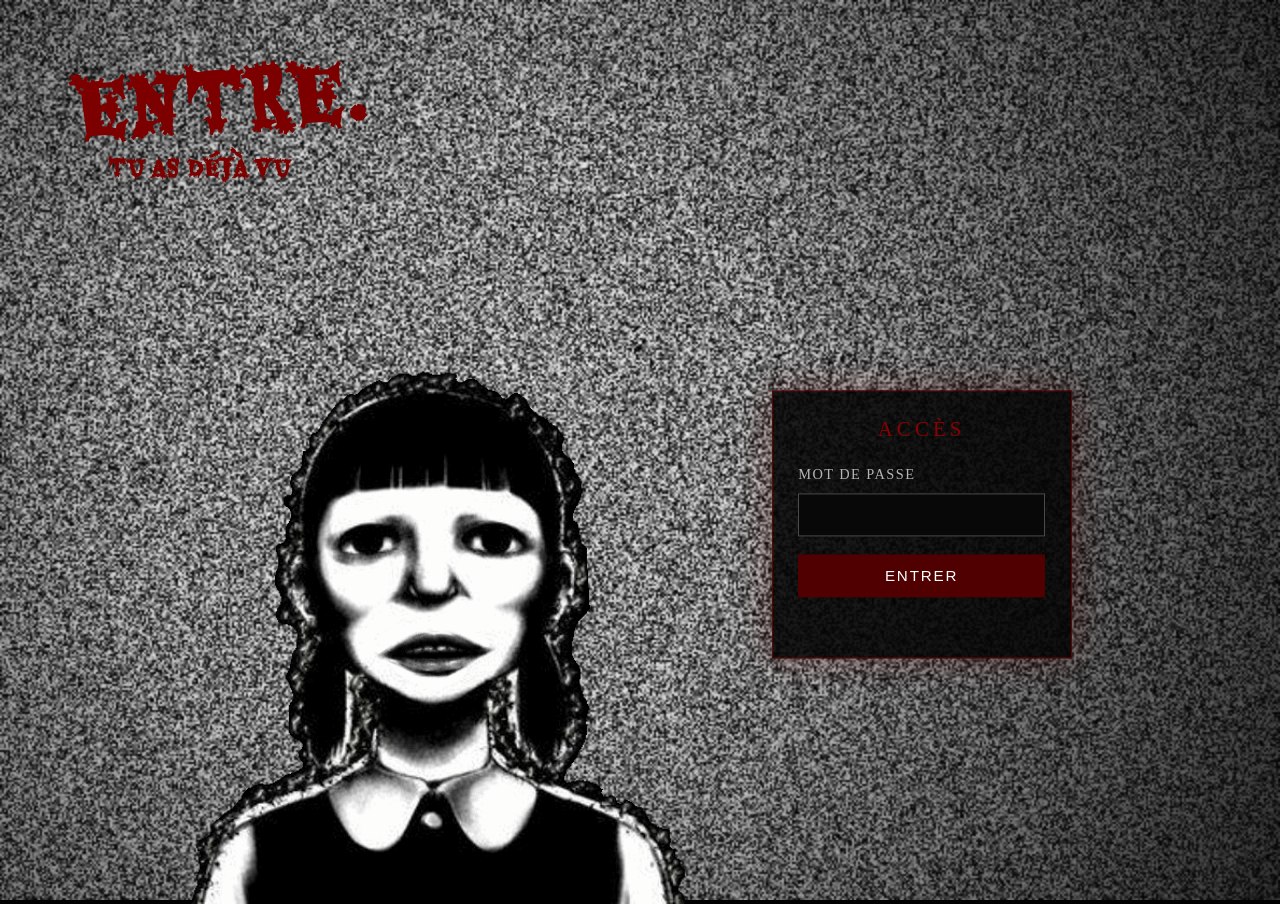
==== commit ca568ba6: "Add files via upload" ====
--- a/historique.html
+++ b/historique.html
@@ -90,6 +90,7 @@
 >
     ⌕ Rechercher
 </button>
+
         </div>
 
     </header>
--- a/style.css
+++ b/style.css
@@ -1,4 +1,5 @@
-```css
+@import url('https://fonts.googleapis.com/css2?family=Eater&display=swap');
+
 /* =========================================
    MAGICAL PYAN !!!
    STYLE
@@ -1969,11 +1970,16 @@
    LECTEUR — PAGE
 ========================================= */
 
+/* =========================================
+   PAGE LECTEUR
+========================================= */
+
 .player-page {
+
     width:
         min(
-            1000px,
-            90%
+            1100px,
+            92%
         );
 
     margin: 0 auto;
@@ -1992,6 +1998,7 @@
 ========================================= */
 
 .episode-controls {
+
     display: flex;
 
     justify-content: center;
@@ -2008,99 +2015,78 @@
 
 .season-selector,
 .episode-selector {
+
     display: flex;
 
     align-items: center;
 
     gap: 9px;
 
+    cursor: pointer;
+
     padding:
-        8px
-        15px;
-
-    border-radius: 999px;
-
-    background:
-        rgba(
-            255,
-            255,
-            255,
-            0.78
-        );
-
-    border:
-        1px solid
-        rgba(
-            202,
-            174,
-            216,
-            0.3
-        );
-}
-
-
-.season-selector label,
-.episode-selector label {
-    color: #9b7ca2;
-
-    font-size: 0.9rem;
-}
-
-
-.season-selector select,
-.episode-selector select {
-    border: none;
-
-    outline: none;
-
-    background: transparent;
-
-    color: #806b89;
-
-    font-family: inherit;
-
-    font-size: 0.9rem;
-
-    cursor: inherit;
-}
-
-
-/* =========================================
-   BOUTONS ÉPISODES
-========================================= */
-
-.episode-navigation {
-    display: flex;
-
-    justify-content: center;
-
-    align-items: center;
-
-    gap: 15px;
-
-    margin-bottom: 25px;
-
-    flex-wrap: wrap;
-}
-
-
-.episode-nav-button {
-    position: relative;
-
-    border: none;
-
-    padding:
-        12px
-        20px;
+        9px
+        17px;
 
     border-radius: 999px;
 
     background:
         linear-gradient(
             135deg,
-            #f5dff3,
-            #e5e9fb
-        );
+            rgba(255, 240, 249, 0.96),
+            rgba(241, 235, 255, 0.96)
+        );
+
+    border:
+        1px solid
+        rgba(
+            203,
+            169,
+            211,
+            0.55
+        );
+
+    box-shadow:
+        0 5px 18px
+        rgba(
+            190,
+            160,
+            205,
+            0.16
+        );
+}
+
+
+.season-selector::before,
+.episode-selector::before {
+
+    content: "♡";
+
+    color: #d59abb;
+
+    font-size: 0.9rem;
+}
+
+
+.season-selector label,
+.episode-selector label {
+
+    color: #9b7ca2;
+
+    font-size: 0.9rem;
+
+    font-weight: 600;
+}
+
+
+.season-selector select,
+.episode-selector select {
+
+    border: none;
+
+    outline: none;
+
+    background: transparent;
 
     color: #806b89;
 
@@ -2108,29 +2094,103 @@
 
     font-size: 0.9rem;
 
-    transition:
-        transform 0.2s ease,
-        background 0.2s ease;
-}
-
-
-.episode-nav-button:hover {
-    transform:
-        translateY(-3px);
+    cursor: inherit;
+}
+
+
+/* =========================================
+   BOUTONS ÉPISODES
+========================================= */
+
+.episode-navigation {
+
+    display: flex;
+
+    justify-content: center;
+
+    align-items: center;
+
+    gap: 15px;
+
+    margin-bottom: 25px;
+
+    flex-wrap: wrap;
+}
+
+
+.episode-nav-button {
+
+    position: relative;
+
+    border: none;
+
+    padding:
+        12px
+        22px;
+
+    border-radius: 999px;
 
     background:
         linear-gradient(
             135deg,
-            #f9e6f5,
-            #e9edff
+            #f6ddeb,
+            #e7e8fb
+        );
+
+    color: #806b89;
+
+    font-family: inherit;
+
+    font-size: 0.9rem;
+
+    font-weight: 600;
+
+    box-shadow:
+        0 5px 15px
+        rgba(
+            187,
+            153,
+            197,
+            0.16
+        );
+
+    transition:
+        transform 0.2s ease,
+        background 0.2s ease,
+        box-shadow 0.2s ease;
+}
+
+
+.episode-nav-button:hover {
+
+    transform:
+        translateY(-3px);
+
+    background:
+        linear-gradient(
+            135deg,
+            #fae5f2,
+            #eceeff
+        );
+
+    box-shadow:
+        0 8px 18px
+        rgba(
+            187,
+            153,
+            197,
+            0.22
         );
 }
 
 
 .episode-nav-button:disabled {
+
     opacity: 0.45;
 
     transform: none;
+
+    box-shadow: none;
 }
 
 
@@ -2139,6 +2199,7 @@
 ========================================= */
 
 .video-wrapper {
+
     position: relative;
 
     width: 100%;
@@ -2147,98 +2208,874 @@
 
     overflow: hidden;
 
-    border-radius: 28px;
+    border-radius: 30px;
 
     background:
-        radial-gradient(
-            circle at 50% 50%,
-            #f9f0ff 0%,
-            #ece9fb 55%,
-            #e4edf9 100%
+        linear-gradient(
+            135deg,
+            #fff4fa,
+            #f4f0ff
+        );
+
+    border:
+        2px solid
+        rgba(
+            214,
+            176,
+            215,
+            0.62
+        );
+
+    box-shadow:
+        0 12px 35px
+        rgba(
+            176,
+            145,
+            188,
+            0.18
+        );
+
+    isolation: isolate;
+}
+
+
+/*
+   Petite bordure intérieure façon
+   dentelle / cadre lolita.
+*/
+
+.video-wrapper::before {
+
+    content: "";
+
+    position: absolute;
+
+    inset: 8px;
+
+    z-index: 5;
+
+    border:
+        1px dashed
+        rgba(
+            222,
+            184,
+            214,
+            0.72
+        );
+
+    border-radius: 23px;
+
+    pointer-events: none;
+}
+
+
+/* =========================================
+   VIDÉO
+========================================= */
+
+.video-wrapper video {
+
+    width: 100%;
+
+    height: 100%;
+
+    display: block;
+
+    object-fit: contain;
+
+    background: #f8f3fa;
+}
+
+
+/* =========================================
+   CONTENEUR VIDÉO PERSONNALISÉ
+========================================= */
+
+.custom-video-player {
+
+    position: absolute;
+
+    inset: 0;
+
+    overflow: hidden;
+
+    border-radius: inherit;
+
+    background: #f8f3fa;
+        cursor: inherit;
+}
+
+/* =========================================
+   BOUTON CENTRAL LECTURE
+========================================= */
+
+.video-center-play {
+
+    position: absolute;
+
+    z-index: 7;
+
+    top: 50%;
+
+    left: 50%;
+
+    transform:
+        translate(
+            -50%,
+            -50%
+        );
+
+    width: 76px;
+
+    height: 76px;
+
+    display: flex;
+
+    align-items: center;
+
+    justify-content: center;
+
+    padding: 0;
+
+    border:
+        2px solid
+        rgba(
+            255,
+            255,
+            255,
+            0.85
+        );
+
+    border-radius: 50%;
+
+    background:
+        rgba(
+            255,
+            235,
+            247,
+            0.88
+        );
+
+    color: #b97da5;
+
+    font-size: 1.8rem;
+
+    line-height: 1;
+
+    cursor: pointer;
+
+    box-shadow:
+        0 6px 20px
+        rgba(
+            160,
+            120,
+            160,
+            0.22
+        );
+
+    backdrop-filter:
+        blur(8px);
+
+    -webkit-backdrop-filter:
+        blur(8px);
+
+    transition:
+        transform 0.2s ease,
+        background 0.2s ease,
+        opacity 0.2s ease;
+}
+
+
+.video-center-play:hover {
+
+    transform:
+        translate(
+            -50%,
+            -50%
+        )
+        scale(1.08);
+
+    background:
+        rgba(
+            255,
+            245,
+            251,
+            0.96
+        );
+}
+
+
+.video-center-play.is-hidden {
+
+    opacity: 0;
+
+    pointer-events: none;
+}
+
+
+/* =========================================
+   MODE PLEIN ÉCRAN
+========================================= */
+
+.custom-video-player:fullscreen {
+
+    background: #000000;
+
+    border-radius: 0;
+}
+
+
+.custom-video-player:-webkit-full-screen {
+
+    background: #000000;
+
+    border-radius: 0;
+}
+
+
+.custom-video-player:fullscreen video {
+
+    background: #000000;
+}
+
+
+.custom-video-player:-webkit-full-screen video {
+
+    background: #000000;
+}
+
+/* =========================================
+   DÉCORATIONS
+========================================= */
+
+.video-decoration {
+
+    position: absolute;
+
+    z-index: 8;
+
+    color:
+        rgba(
+            255,
+            255,
+            255,
+            0.95
+        );
+
+    font-size: 1.25rem;
+
+    pointer-events: none;
+
+    filter:
+        drop-shadow(
+            0 1px 4px
+            rgba(
+                155,
+                120,
+                160,
+                0.28
+            )
+        );
+}
+
+
+.video-decoration.top-left {
+
+    top: 15px;
+
+    left: 18px;
+}
+
+
+.video-decoration.top-right {
+
+    top: 15px;
+
+    right: 18px;
+}
+
+
+.video-decoration.bottom-left {
+
+    bottom: 82px;
+
+    left: 18px;
+}
+
+
+.video-decoration.bottom-right {
+
+    bottom: 82px;
+
+    right: 18px;
+}
+
+
+/* =========================================
+   ZONES DOUBLE-CLIC
+========================================= */
+
+.video-seek-zone {
+
+    position: absolute;
+
+    top: 0;
+
+    bottom: 0;
+
+    z-index: 4;
+
+    width: 28%;
+
+    pointer-events: auto;
+
+    background: transparent;
+}
+
+
+.video-seek-zone-left {
+
+    left: 0;
+}
+
+
+.video-seek-zone-right {
+
+    right: 0;
+}
+
+
+/* =========================================
+   CONTRÔLES VIDÉO
+========================================= */
+
+.video-controls {
+
+    position: absolute;
+
+    z-index: 10;
+
+    left: 50%;
+
+    bottom: 24px;
+
+    transform:
+        translateX(-50%);
+
+    width:
+        calc(
+            100% - 48px
+        );
+
+    padding:
+        12px
+        16px
+        13px;
+
+    box-sizing: border-box;
+
+    border-radius: 20px;
+
+    background:
+        rgba(
+            255,
+            248,
+            253,
+            0.94
         );
 
     border:
         1px solid
         rgba(
-            202,
-            174,
-            216,
+            215,
+            180,
+            215,
+            0.78
+        );
+
+    box-shadow:
+        0 6px 22px
+        rgba(
+            163,
+            130,
+            171,
+            0.18
+        );
+
+    backdrop-filter:
+        blur(10px);
+
+    -webkit-backdrop-filter:
+        blur(10px);
+
+    opacity: 1;
+
+    transition:
+        opacity 0.3s ease,
+        transform 0.3s ease;
+}
+
+
+/*
+   État masqué après inactivité.
+   Le JavaScript ajoutera la classe.
+*/
+
+.custom-video-player.controls-hidden,
+.custom-video-player.controls-hidden * {
+
+    cursor: none !important;
+}
+
+
+.custom-video-player.controls-hidden video {
+
+    cursor: none !important;
+}
+
+
+.custom-video-player.controls-hidden
+.video-controls {
+    opacity: 0;
+    pointer-events: none;
+
+    transform:
+        translate(
+            -50%,
+            8px
+        );
+}
+
+
+/* =========================================
+   BARRE DE PROGRESSION
+========================================= */
+
+.video-progress-container {
+
+    position: relative;
+
+    width: 100%;
+
+    margin-bottom: 10px;
+}
+
+
+.video-progress {
+
+    display: block;
+
+    width: 100%;
+
+    height: 8px;
+
+    margin: 0;
+
+    appearance: none;
+
+    -webkit-appearance: none;
+
+    border-radius: 999px;
+
+    background:
+        linear-gradient(
+            90deg,
+            #e6b8d8,
+            #cfcaf0
+        );
+
+    cursor: pointer;
+
+    outline: none;
+}
+
+
+/* Chrome / Edge / Safari */
+
+.video-progress::-webkit-slider-runnable-track {
+
+    height: 8px;
+
+    border-radius: 999px;
+
+    background:
+        linear-gradient(
+            90deg,
+            #e7badb,
+            #d0ccf0
+        );
+}
+
+
+.video-progress::-webkit-slider-thumb {
+
+    appearance: none;
+
+    -webkit-appearance: none;
+
+    width: 18px;
+
+    height: 18px;
+
+    margin-top: -5px;
+
+    border-radius: 50%;
+
+    border:
+        2px solid
+        #ffffff;
+
+    background: #d99abb;
+
+    box-shadow:
+        0 2px 7px
+        rgba(
+            175,
+            125,
+            165,
             0.3
         );
-}
-
-
-/* La vidéo */
-
-.video-wrapper video {
+
+    cursor: pointer;
+}
+
+
+/* Firefox */
+
+.video-progress::-moz-range-track {
+
+    height: 8px;
+
+    border-radius: 999px;
+
+    background:
+        linear-gradient(
+            90deg,
+            #e7badb,
+            #d0ccf0
+        );
+}
+
+
+.video-progress::-moz-range-progress {
+
+    height: 8px;
+
+    border-radius: 999px;
+
+    background: #d69bbd;
+}
+
+
+.video-progress::-moz-range-thumb {
+
+    width: 18px;
+
+    height: 18px;
+
+    border:
+        2px solid
+        #ffffff;
+
+    border-radius: 50%;
+
+    background: #d99abb;
+
+    cursor: pointer;
+}
+
+
+/* =========================================
+   APERÇU DU TEMPS
+========================================= */
+
+.video-time-preview {
+
+    position: absolute;
+
+    left: 0;
+
+    bottom: 17px;
+
+    display: none;
+
+    padding:
+        5px
+        9px;
+
+    border-radius: 999px;
+
+    background:
+        rgba(
+            104,
+            81,
+            107,
+            0.88
+        );
+
+    color: #ffffff;
+
+    font-size: 0.72rem;
+
+    line-height: 1;
+
+    pointer-events: none;
+
+    white-space: nowrap;
+
+    transform:
+        translateX(-50%);
+}
+
+
+/* =========================================
+   LIGNE DES CONTRÔLES
+========================================= */
+
+.video-controls-row {
+
+    display: flex;
+
+    align-items: center;
+
+    gap: 9px;
+
     width: 100%;
-
-    height: 100%;
-
-    display: block;
-
-    object-fit: contain;
-
-    background: #f5eff8;
-}
-
-
-/* =========================================
-   PETITES DÉCORATIONS
-========================================= */
-
-.video-decoration {
-    position: absolute;
-
-    z-index: 2;
-
-    color:
-        rgba(
-            255,
-            255,
-            255,
-            0.9
-        );
-
-    font-size: 1.1rem;
-
-    pointer-events: none;
-}
-
-
-.video-decoration.top-left {
-    top: 12px;
-
-    left: 16px;
-}
-
-
-.video-decoration.top-right {
-    top: 12px;
-
-    right: 16px;
-}
-
-
-.video-decoration.bottom-left {
-    bottom: 42px;
-
-    left: 16px;
-}
-
-
-.video-decoration.bottom-right {
-    bottom: 42px;
-
-    right: 16px;
-}
-
-
-/* =========================================
-   RETOUR À L'ANIME
+}
+
+
+/* =========================================
+   BOUTONS DU LECTEUR
+========================================= */
+
+.video-control-button {
+
+    display: inline-flex;
+
+    align-items: center;
+
+    justify-content: center;
+
+    flex:
+        0
+        0
+        auto;
+
+    min-width: 38px;
+
+    height: 36px;
+
+    padding:
+        0
+        10px;
+
+    border:
+        1px solid
+        rgba(
+            213,
+            176,
+            214,
+            0.62
+        );
+
+    border-radius: 999px;
+
+    background:
+        linear-gradient(
+            135deg,
+            #fff2f8,
+            #f0efff
+        );
+
+    color: #94718f;
+
+    font-family: inherit;
+
+    font-size: 0.82rem;
+
+    font-weight: 600;
+
+    cursor: pointer;
+
+    text-decoration: none;
+
+    box-shadow:
+        0 3px 9px
+        rgba(
+            171,
+            137,
+            177,
+            0.13
+        );
+
+    transition:
+        transform 0.18s ease,
+        background 0.18s ease,
+        box-shadow 0.18s ease;
+}
+
+
+.video-control-button:hover {
+
+    transform:
+        translateY(-2px);
+
+    background:
+        linear-gradient(
+            135deg,
+            #fff7fb,
+            #f5f4ff
+        );
+
+    box-shadow:
+        0 5px 11px
+        rgba(
+            171,
+            137,
+            177,
+            0.19
+        );
+}
+
+
+.video-control-button:active {
+
+    transform:
+        translateY(0);
+}
+
+
+/* =========================================
+   TEMPS
+========================================= */
+
+.video-time {
+
+    color: #947b91;
+
+    font-size: 0.78rem;
+
+    white-space: nowrap;
+
+    font-variant-numeric:
+        tabular-nums;
+}
+
+
+/* =========================================
+   ESPACE ENTRE LES CONTRÔLES
+========================================= */
+
+.video-controls-spacer {
+
+    flex: 1 1 auto;
+}
+
+
+/* =========================================
+   VOLUME
+========================================= */
+
+.video-volume {
+
+    width: 90px;
+
+    height: 6px;
+
+    appearance: none;
+
+    -webkit-appearance: none;
+
+    border-radius: 999px;
+
+    background:
+        #dfd3e3;
+
+    cursor: pointer;
+
+    outline: none;
+}
+
+
+.video-volume::-webkit-slider-runnable-track {
+
+    height: 6px;
+
+    border-radius: 999px;
+
+    background:
+        linear-gradient(
+            90deg,
+            #d7a4bf,
+            #c8c4e8
+        );
+}
+
+
+.video-volume::-webkit-slider-thumb {
+
+    appearance: none;
+
+    -webkit-appearance: none;
+
+    width: 14px;
+
+    height: 14px;
+
+    margin-top: -4px;
+
+    border:
+        2px solid
+        #ffffff;
+
+    border-radius: 50%;
+
+    background: #d99abb;
+
+    cursor: pointer;
+}
+
+
+.video-volume::-moz-range-track {
+
+    height: 6px;
+
+    border-radius: 999px;
+
+    background:
+        linear-gradient(
+            90deg,
+            #d7a4bf,
+            #c8c4e8
+        );
+}
+
+
+.video-volume::-moz-range-thumb {
+
+    width: 14px;
+
+    height: 14px;
+
+    border:
+        2px solid
+        #ffffff;
+
+    border-radius: 50%;
+
+    background: #d99abb;
+
+    cursor: pointer;
+}
+
+
+
+/* =========================================
+   LIEN RETOUR
 ========================================= */
 
 .back-to-anime {
+
     display: inline-block;
 
     margin-top: 25px;
@@ -2256,6 +3093,7 @@
 
 
 .back-to-anime:hover {
+
     color: #d080ae;
 
     transform:
@@ -2266,19 +3104,21 @@
 
 
 /* =========================================
-   RESPONSIVE — LECTEUR
-========================================= */
-
-@media (max-width: 600px) {
+   TABLETTE / MOBILE
+========================================= */
+
+@media (max-width: 800px) {
 
     .player-page {
-        width: 92%;
+
+        width: 94%;
 
         padding-top: 45px;
     }
 
 
     .episode-controls {
+
         flex-direction: column;
 
         gap: 10px;
@@ -2286,6 +3126,7 @@
 
 
     .episode-navigation {
+
         flex-direction: column;
 
         width: 100%;
@@ -2293,14 +3134,163 @@
 
 
     .episode-nav-button {
+
         width: 100%;
     }
 
 
     .video-wrapper {
-        border-radius: 20px;
-    }
-
+
+        border-radius: 22px;
+    }
+
+
+    .video-controls {
+
+        bottom: 18px;
+
+        width:
+            calc(
+                100% - 28px
+            );
+
+        padding:
+            10px
+            11px
+            11px;
+
+        border-radius: 17px;
+    }
+
+
+    .video-controls-row {
+
+        gap: 6px;
+    }
+
+
+    .video-control-button {
+
+        min-width: 34px;
+
+        height: 33px;
+
+        padding:
+            0
+            7px;
+
+        font-size: 0.72rem;
+    }
+
+
+    .video-time {
+
+        font-size: 0.68rem;
+    }
+
+
+    .video-volume {
+
+        width: 65px;
+    }
+
+
+    .video-decoration {
+
+        font-size: 1rem;
+    }
+
+
+    .video-decoration.bottom-left {
+
+        bottom: 72px;
+
+        left: 11px;
+    }
+
+
+    .video-decoration.bottom-right {
+
+        bottom: 72px;
+
+        right: 11px;
+    }
+
+}
+
+
+/* =========================================
+   PETIT TÉLÉPHONE
+========================================= */
+
+@media (max-width: 500px) {
+
+    .video-controls {
+
+        bottom: 14px;
+
+        width:
+            calc(
+                100% - 18px
+            );
+
+        padding:
+            8px
+            8px
+            9px;
+
+        border-radius: 15px;
+    }
+
+
+    .video-progress {
+
+        height: 7px;
+    }
+
+
+    .video-progress::-webkit-slider-runnable-track {
+
+        height: 7px;
+    }
+
+
+    .video-progress::-moz-range-track {
+
+        height: 7px;
+    }
+
+
+    .video-control-button {
+
+        min-width: 30px;
+
+        height: 30px;
+
+        padding:
+            0
+            6px;
+
+        font-size: 0.67rem;
+    }
+
+
+    .video-time {
+
+        font-size: 0.62rem;
+    }
+
+
+    .video-volume {
+
+        display: none;
+    }
+
+
+    .video-decoration {
+
+        display: none;
+    }
 }
 
 
@@ -2537,15 +3527,51 @@
 
 
 /* =========================================
-   MON ESPACE
+   MON ESPACE — THÈME KUROMI
 ========================================= */
 
 .my-space-page {
-    padding-bottom: 100px;
-}
-
+
+    padding-bottom: 110px;
+
+}
+
+
+/* =========================================
+   EN-TÊTE
+========================================= */
+
+.my-space-page .section-kicker {
+
+    color: #9c79bd;
+
+    letter-spacing: 0.14em;
+
+}
+
+
+.my-space-page .section-heading h1 {
+
+    color: #6f527d;
+
+    font-size:
+        clamp(
+            2.3rem,
+            5vw,
+            3.5rem
+        );
+
+    font-weight: normal;
+
+}
+
+
+/* =========================================
+   GRILLE
+========================================= */
 
 .my-space-grid {
+
     width: 90%;
 
     max-width: 1100px;
@@ -2559,59 +3585,277 @@
 
     flex-direction: column;
 
+    gap: 22px;
+
+}
+
+
+/* =========================================
+   CARTES KUROMI
+========================================= */
+
+.my-space-card {
+
+    position: relative;
+
+    display: flex;
+
+    align-items: center;
+
     gap: 25px;
-}
-
-
-.my-space-card {
+
+    padding: 28px 30px;
+
+    text-decoration: none;
+
+    border-radius: 28px;
+
+    overflow: hidden;
+
+    background:
+        linear-gradient(
+            135deg,
+            rgba(247, 239, 255, 0.97),
+            rgba(255, 237, 247, 0.96)
+        );
+
+    border:
+        1px solid
+        rgba(
+            169,
+            130,
+            194,
+            0.35
+        );
+
+    box-shadow:
+        0 8px 24px
+        rgba(
+            145,
+            109,
+            161,
+            0.14
+        );
+
+    transition:
+        transform 0.22s ease,
+        box-shadow 0.22s ease,
+        border-color 0.22s ease;
+}
+
+
+/*
+   Petite décoration intégrée à la carte.
+*/
+
+.my-space-card::after {
+
+    content: "♡";
+
+    position: absolute;
+
+    right: 22px;
+
+    bottom: 13px;
+
+    color:
+        rgba(
+            157,
+            116,
+            183,
+            0.20
+        );
+
+    font-size: 2.5rem;
+
+    transform:
+        rotate(-12deg);
+
+    pointer-events: none;
+}
+
+
+.my-space-card:hover {
+
+    transform:
+        translateY(-4px);
+
+    border-color:
+        rgba(
+            169,
+            130,
+            194,
+            0.52
+        );
+
+    box-shadow:
+        0 12px 28px
+        rgba(
+            145,
+            109,
+            161,
+            0.20
+        );
+
+    text-decoration: none;
+
+}
+
+
+/* =========================================
+   ICÔNES
+========================================= */
+
+.my-space-card-icon {
+
+    width: 68px;
+
+    height: 68px;
+
+    flex-shrink: 0;
+
     display: flex;
 
     align-items: center;
 
-    gap: 25px;
-
-    padding: 30px;
-
-    text-decoration: none;
-
-    border-radius: 24px;
-}
-
-
-.my-space-card-icon {
-    width: 65px;
-
-    height: 65px;
-
-    flex-shrink: 0;
-
-    display: flex;
-
-    align-items: center;
-
     justify-content: center;
 
     border-radius: 50%;
 
-    font-size: 28px;
+    background:
+        linear-gradient(
+            135deg,
+            #eadcf5,
+            #f8dceb
+        );
+
+    border:
+        1px solid
+        rgba(
+            171,
+            132,
+            192,
+            0.35
+        );
+
+    color: #714d80;
+
+    font-size: 27px;
+
+    box-shadow:
+        inset 0 1px 0
+        rgba(
+            255,
+            255,
+            255,
+            0.8
+        ),
+        0 4px 12px
+        rgba(
+            154,
+            116,
+            169,
+            0.14
+        );
+
+}
+
+
+/* =========================================
+   TEXTE
+========================================= */
+
+.my-space-card-content {
+
+    position: relative;
+
+    z-index: 1;
+
 }
 
 
 .my-space-card-content h2 {
+
     margin:
         0
         0
-        10px;
+        8px;
+
+    color: #674c73;
+
+    font-size: 1.2rem;
+
+    font-weight: normal;
+
 }
 
 
 .my-space-card-content p {
+
     margin: 0;
-}
-
-
-.my-space-card-disabled {
-    cursor: inherit;
+
+    color: #947b9d;
+
+    line-height: 1.6;
+
+    font-size: 0.88rem;
+
+}
+
+
+/* =========================================
+   COULEURS INDIVIDUELLES
+========================================= */
+
+.my-space-card:nth-child(1)
+.my-space-card-icon {
+
+    background:
+        linear-gradient(
+            135deg,
+            #e3d8f5,
+            #eadff9
+        );
+
+}
+
+
+.my-space-card:nth-child(2)
+.my-space-card-icon {
+
+    background:
+        linear-gradient(
+            135deg,
+            #f3d8ea,
+            #eadcf6
+        );
+
+}
+
+
+.my-space-card:nth-child(3)
+.my-space-card-icon {
+
+    background:
+        linear-gradient(
+            135deg,
+            #dddaf5,
+            #eadcf4
+        );
+
+}
+
+
+.my-space-card:nth-child(4)
+.my-space-card-icon {
+
+    background:
+        linear-gradient(
+            135deg,
+            #f0d5e7,
+            #e4d5ef
+        );
+
 }
 
 
@@ -2619,24 +3863,116 @@
    CORRECTIONS — MON ESPACE
 ========================================= */
 
-
-/* Les liens restent noirs même après avoir été cliqués */
+/*
+   Les cartes restent noires comme demandé
+   pour le texte des liens.
+*/
 
 .my-space-card,
-.my-space-card:visited,
+.my-space-card:visited {
+
+    color: #000000;
+
+}
+
+
 .my-space-card:hover,
 .my-space-card:active {
+
     color: #000000;
-}
-
-
-/* Le texte sous chaque rubrique garde la même couleur */
+
+}
+
+
+/*
+   Le texte descriptif conserve sa propre
+   couleur pastel.
+*/
 
 .my-space-card-content p,
 .my-space-card-content p:visited,
 .my-space-card-content p:hover,
 .my-space-card-content p:active {
-    color: inherit;
+
+    color: #947b9d;
+
+}
+
+
+/* =========================================
+   RESPONSIVE — MON ESPACE
+========================================= */
+
+@media (max-width: 600px) {
+
+    .my-space-page {
+
+        padding-bottom: 90px;
+
+    }
+
+
+    .my-space-grid {
+
+        width: 92%;
+
+        margin-top: 35px;
+
+        gap: 16px;
+
+    }
+
+
+    .my-space-card {
+
+        gap: 17px;
+
+        padding:
+            21px
+            20px;
+
+        border-radius: 22px;
+
+    }
+
+
+    .my-space-card::after {
+
+        right: 13px;
+
+        bottom: 8px;
+
+        font-size: 2rem;
+
+    }
+
+
+    .my-space-card-icon {
+
+        width: 56px;
+
+        height: 56px;
+
+        font-size: 22px;
+
+    }
+
+
+    .my-space-card-content h2 {
+
+        font-size: 1rem;
+
+    }
+
+
+    .my-space-card-content p {
+
+        font-size: 0.78rem;
+
+        line-height: 1.45;
+
+    }
+
 }
 
 
@@ -2723,20 +4059,15 @@
 
 .access-page {
     margin: 0;
-
     min-height: 100vh;
-
     background: #000000;
-
     overflow: hidden;
 }
 
 
 .access-screen {
     position: relative;
-
     min-height: 100vh;
-
     background-color: #000000;
 }
 
@@ -2751,45 +4082,41 @@
     z-index: 1;
 
     width:
-        min(
-            100vh,
-            560px
+        clamp(
+            500px,
+            42vw,
+            780px
         );
 
     height:
-        min(
-            100vh,
-            560px
+        clamp(
+            500px,
+            42vw,
+            780px
         );
 
     object-fit: contain;
 
-    left: 35%;
-
-    top: 50%;
-
-    transform:
-        translate(
-            -50%,
-            -50%
-        );
+    left: 34%;
+
+bottom: 0;
+
+transform:
+    translateX(
+        -50%
+    );
 
     pointer-events: none;
 
     user-select: none;
 
     -webkit-user-drag: none;
-
-    /*
-       L'image PNG/GIF ne peut pas être
-       sélectionnée ou déplacée.
-    */
-}
-
-
-/* =========================
+}
+
+
+/* =========================================
    VOILE SOMBRE
-========================= */
+========================================= */
 
 .access-screen::before {
 
@@ -2821,9 +4148,9 @@
 }
 
 
-/* =========================
+/* =========================================
    MESSAGE
-========================= */
+========================================= */
 
 .access-message {
 
@@ -2841,19 +4168,9 @@
 
     color: #7d0000;
 
-    /*
-       Chiller donne un rendu très irrégulier
-       lorsqu'il est disponible.
-       Les autres polices servent de secours.
-    */
-
     font-family:
-        "Chiller",
-        "Creepster",
-        "Brush Script MT",
-        Georgia,
-        "Times New Roman",
-        serif;
+    "Eater",
+    serif;
 
     font-weight: bold;
 
@@ -2865,13 +4182,6 @@
 
     transform:
         rotate(-1.4deg);
-
-        .access-message {
-}
-
-.access-message p {
-}
-
 }
 
 
@@ -2882,7 +4192,9 @@
 }
 
 
-/* ENTRE. */
+/* =========================================
+   ENTRE.
+========================================= */
 
 .access-message p:first-child {
 
@@ -2893,8 +4205,8 @@
     font-size:
         clamp(
             3rem,
-            6.5vw,
-            6rem
+            6vw,
+            7rem
         );
 
     line-height: 0.8;
@@ -2904,7 +4216,9 @@
 }
 
 
-/* Deuxième partie */
+/* =========================================
+   DEUXIÈME PHRASE
+========================================= */
 
 .access-message p:last-child {
 
@@ -2917,8 +4231,8 @@
     font-size:
         clamp(
             1rem,
-            2vw,
-            1.65rem
+            1.8vw,
+            1.8rem
         );
 
     line-height: 1.25;
@@ -2928,9 +4242,9 @@
 }
 
 
-/* =========================
+/* =========================================
    PANNEAU D'ACCÈS
-========================= */
+========================================= */
 
 .access-panel {
 
@@ -2938,13 +4252,9 @@
 
     z-index: 3;
 
-    top: 57%;
-
-    left: 70%;
-
-    /*
-       Le panneau reste parfaitement droit.
-    */
+    top: 58%;
+
+    left: 72%;
 
     transform:
         translate(
@@ -2953,12 +4263,18 @@
         );
 
     width:
-        min(
-            90%,
-            330px
-        );
-
-    padding: 28px;
+        clamp(
+            300px,
+            22vw,
+            390px
+        );
+
+    padding:
+        clamp(
+            24px,
+            2vw,
+            34px
+        );
 
     box-sizing: border-box;
 
@@ -2990,9 +4306,9 @@
 }
 
 
-/* =========================
+/* =========================================
    TITRE DU PANNEAU
-========================= */
+========================================= */
 
 .access-panel-title {
 
@@ -3007,7 +4323,12 @@
         "Times New Roman",
         serif;
 
-    font-size: 1.5rem;
+    font-size:
+        clamp(
+            1.3rem,
+            1.5vw,
+            1.7rem
+        );
 
     letter-spacing: 0.2em;
 
@@ -3015,9 +4336,9 @@
 }
 
 
-/* =========================
+/* =========================================
    LABEL
-========================= */
+========================================= */
 
 .access-label {
 
@@ -3035,9 +4356,9 @@
 }
 
 
-/* =========================
+/* =========================================
    CHAMP
-========================= */
+========================================= */
 
 .access-password {
 
@@ -3068,9 +4389,9 @@
 }
 
 
-/* =========================
+/* =========================================
    BOUTON
-========================= */
+========================================= */
 
 .access-submit {
 
@@ -3102,9 +4423,9 @@
 }
 
 
-/* =========================
+/* =========================================
    ERREUR
-========================= */
+========================================= */
 
 .access-error {
 
@@ -3123,6 +4444,10 @@
 }
 
 
+/* =========================================
+   TABLETTE / TÉLÉPHONE
+========================================= */
+
 @media (max-width: 800px) {
 
     .access-message {
@@ -3138,45 +4463,130 @@
     .access-message p:first-child {
 
         margin-left: 0;
+
+        font-size:
+            clamp(
+                3rem,
+                12vw,
+                5.5rem
+            );
     }
 
 
     .access-message p:last-child {
 
         margin-left: 3%;
+
+        font-size:
+            clamp(
+                1rem,
+                4vw,
+                1.5rem
+            );
     }
 
 
     .access-panel {
 
-        top: 72%;
-
-        left: 50%;
-
-        width:
-            min(
-                88%,
-                360px
+    top: 55%;
+
+    left: 50%;
+
+    width:
+        min(
+            88%,
+            360px
+        );
+
+    transform:
+        translate(
+            -50%,
+            -50%
+        );
+}
+
+    .access-nana {
+
+    width:
+        min(
+            100vw,
+            500px
+        );
+
+    height:
+        min(
+            100vw,
+            500px
+        );
+
+    left: 50%;
+
+    bottom: 0;
+
+    transform:
+        translateX(
+            -50%
+        );
+}
+}
+
+
+/* =========================================
+   PETITS TÉLÉPHONES
+========================================= */
+
+@media (max-width: 500px) {
+
+    .access-message {
+
+        top: 5%;
+    }
+
+
+    .access-message p:first-child {
+
+        font-size:
+            clamp(
+                2.8rem,
+                15vw,
+                4.5rem
             );
     }
 
 
-    .access-nana {
-
-        width:
-            min(
-                100vw,
-                560px
+    .access-message p:last-child {
+
+        margin-top: 16px;
+
+        font-size:
+            clamp(
+                0.9rem,
+                4.2vw,
+                1.2rem
             );
-
-        height:
-            min(
-                100vw,
-                560px
-            );
-
-        left: 50%;
-    }
+    }
+
+
+    .access-panel {
+
+    top: 38%;
+
+    left: 50%;
+
+    width:
+        min(
+            90%,
+            340px
+        );
+
+    padding: 24px;
+
+    transform:
+        translate(
+            -50%,
+            -50%
+        );
+}
 
 }
 
@@ -3205,18 +4615,9 @@
 
     color: #8b0000;
 
-    /*
-       Même famille que le message
-       principal.
-    */
-
     font-family:
-        "Chiller",
-        "Creepster",
-        "Brush Script MT",
-        Georgia,
-        "Times New Roman",
-        serif;
+    "Eater",
+    serif;
 
     font-size: 1.8rem;
 
@@ -3235,19 +4636,13 @@
     color: #8b0000;
 
     font-family:
-        "Chiller",
-        "Creepster",
-        "Brush Script MT",
-        Georgia,
-        "Times New Roman",
-        serif;
+    "Eater",
+    serif;
 
     font-size: 2.4rem;
 
     font-weight: bold;
 }
-```
-
 
 
 
